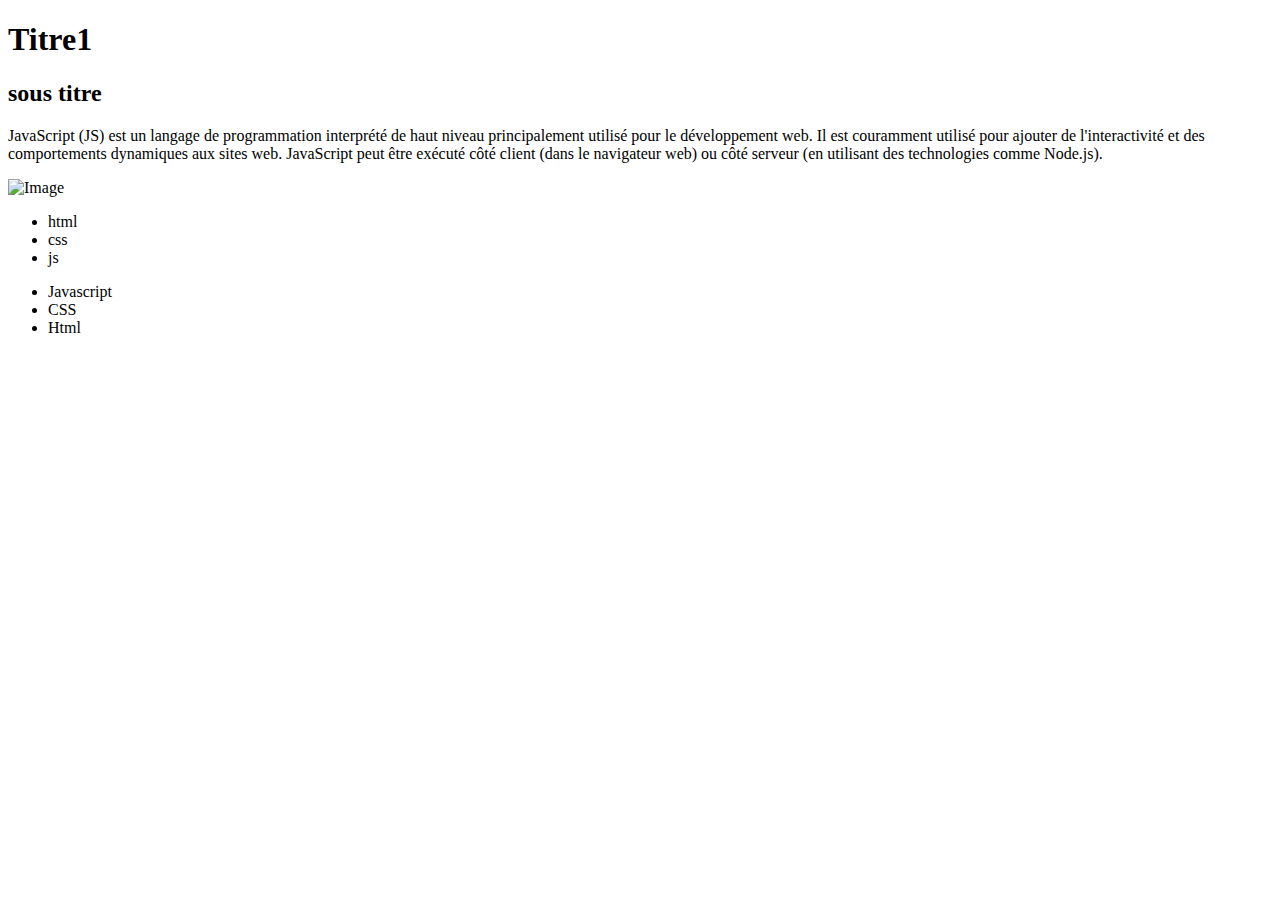
==== index.html @ aefcbf4f "Merge pull request #2 from aminezouhaid/maha" ====
<!DOCTYPE html>
<html lang="en">
<head>
    <meta charset="UTF-8">
    <meta name="viewport" content="width=device-width, initial-scale=1.0">
    <title>Document</title>
</head>
<body>
  <section>
    <h1>Titre1</h1>
    <h2>sous titre</h2>
    <p>JavaScript (JS) est un langage de programmation interprété de haut niveau principalement utilisé pour le développement web. Il est couramment utilisé pour ajouter de l'interactivité et des comportements dynamiques aux sites web. JavaScript peut être exécuté côté client (dans le navigateur web) ou côté serveur (en utilisant des technologies comme Node.js).</p>
    <img src="https://th.bing.com/th/id/OIP.iAhcp6m_91O-ClK79h8EQQHaFj?pid=ImgDet&rs=1" alt="Image">
  </section>
<div>
      <ul>
           <li>html</li>
           <li>css</li>
           <li>js</li>


          </ul>
</div>
 
  <div>


       <ul>
           <li> Javascript </li>
           <li> CSS </li>
           <li> Html </li>
       </ul>

  </div>

</body>
</html>
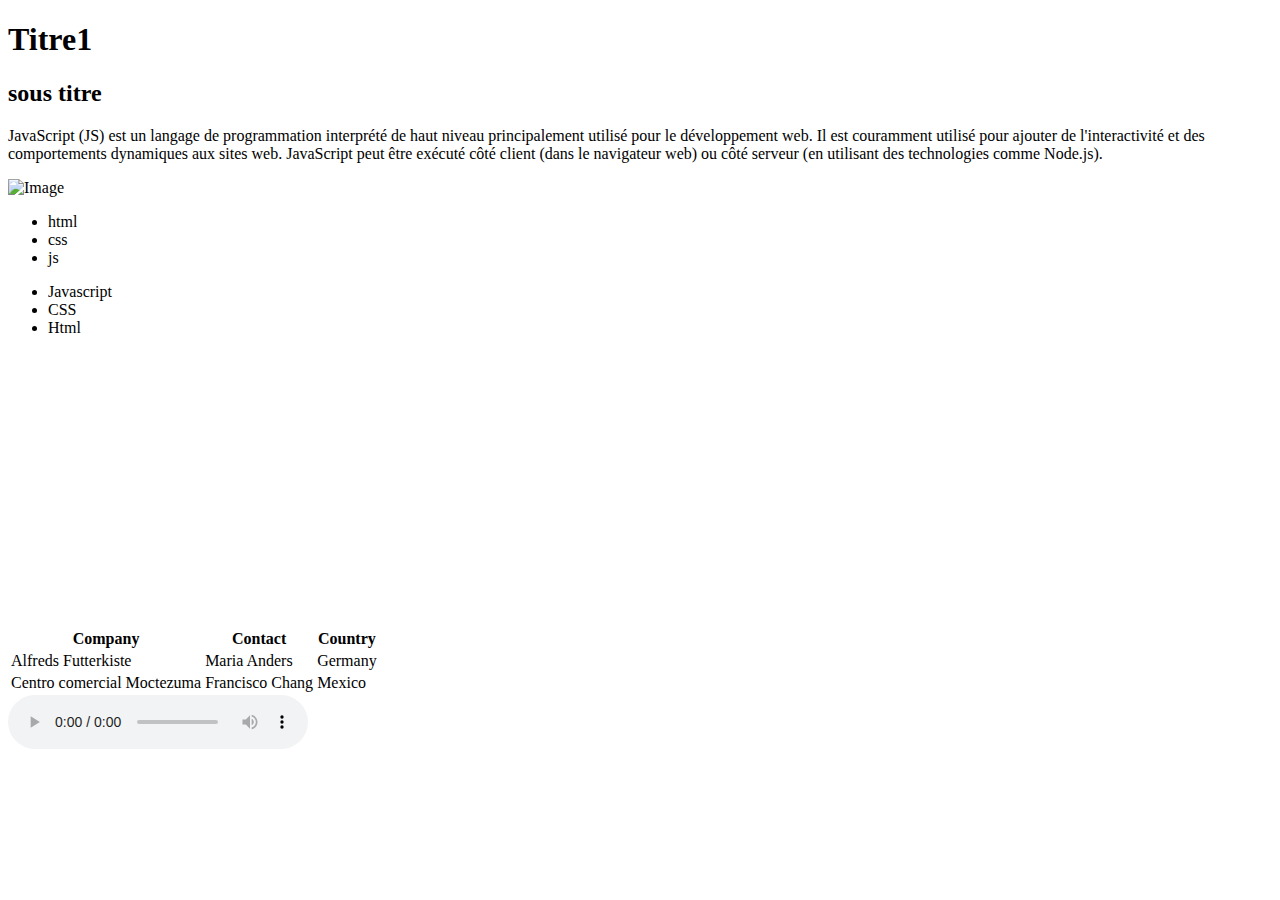
==== commit d5bc2f55: "add div" ====
--- a/index.html
+++ b/index.html
@@ -3,6 +3,7 @@
 <head>
     <meta charset="UTF-8">
     <meta name="viewport" content="width=device-width, initial-scale=1.0">
+   
     <title>Document</title>
 </head>
 <body>
@@ -17,21 +18,42 @@
            <li>html</li>
            <li>css</li>
            <li>js</li>
-
-
-          </ul>
+    </ul>
 </div>
  
   <div>
-
-
-       <ul>
+      <ul>
            <li> Javascript </li>
            <li> CSS </li>
            <li> Html </li>
        </ul>
 
   </div>
+  <div>
+    <iframe width="500" height="270" src="https://www.youtube.com/embed/oCewoDcaihE" title="شرح مبسط ل (HTML) من الصفر في فيديو واحد | formation HTML complet et gratuit" frameborder="0" allow="accelerometer; autoplay; clipboard-write; encrypted-media; gyroscope; picture-in-picture; web-share" allowfullscreen></iframe>
+
+    <table>
+      <tr>
+        <th>Company</th>
+        <th>Contact</th>
+        <th>Country</th>
+      </tr>
+      <tr>
+        <td>Alfreds Futterkiste</td>
+        <td>Maria Anders</td>
+        <td>Germany</td>
+      </tr>
+      <tr>
+        <td>Centro comercial Moctezuma</td>
+        <td>Francisco Chang</td>
+        <td>Mexico</td>
+      </tr>
+    </table>
+
+    <audio controls>
+      <source src="horse.ogg" type="audio/ogg">
+      </audio>
+  </div>
 
 </body>
 </html>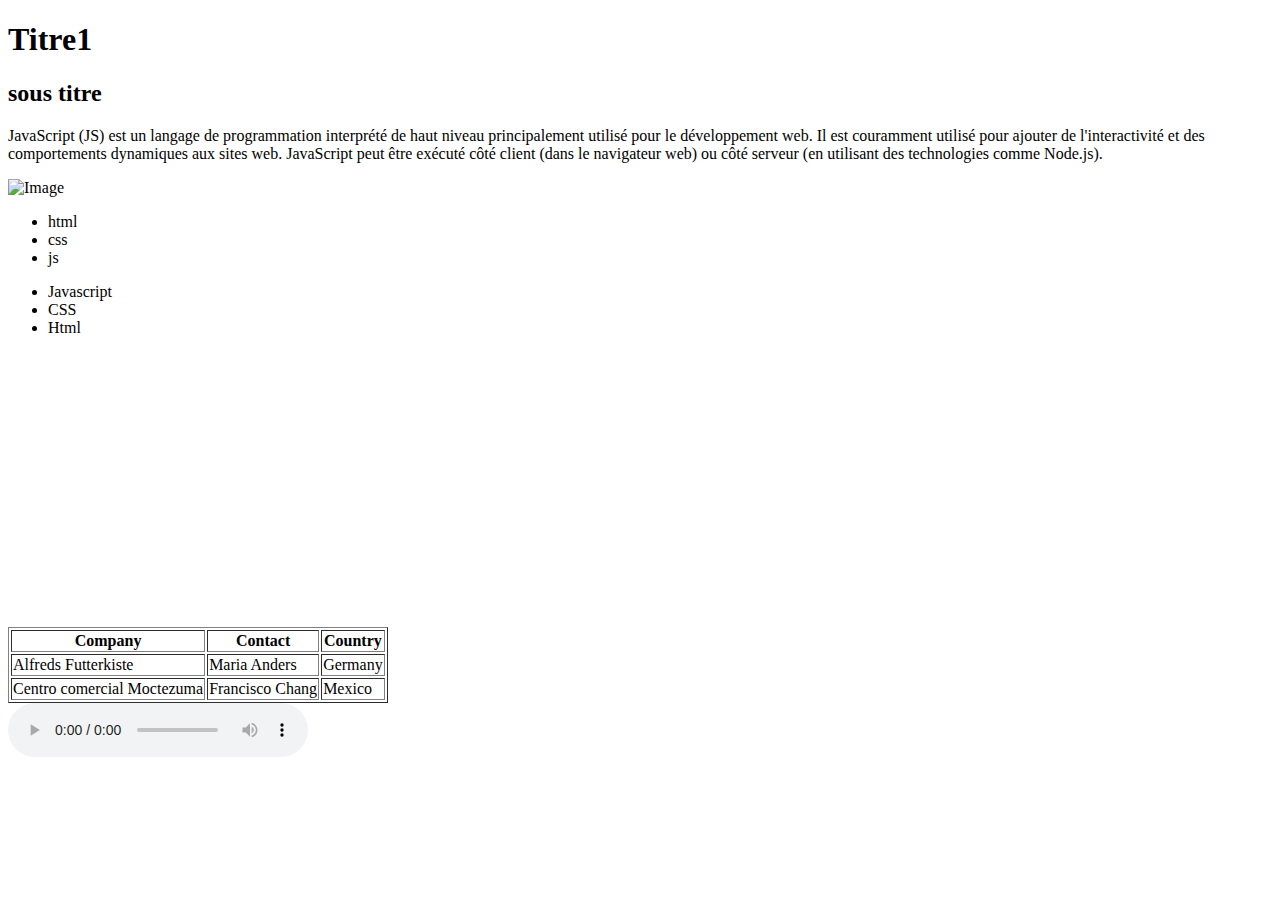
==== commit af179be1: "modif" ====
--- a/index.html
+++ b/index.html
@@ -32,7 +32,7 @@
   <div>
     <iframe width="500" height="270" src="https://www.youtube.com/embed/oCewoDcaihE" title="شرح مبسط ل (HTML) من الصفر في فيديو واحد | formation HTML complet et gratuit" frameborder="0" allow="accelerometer; autoplay; clipboard-write; encrypted-media; gyroscope; picture-in-picture; web-share" allowfullscreen></iframe>
 
-    <table>
+    <table border="1">
       <tr>
         <th>Company</th>
         <th>Contact</th>
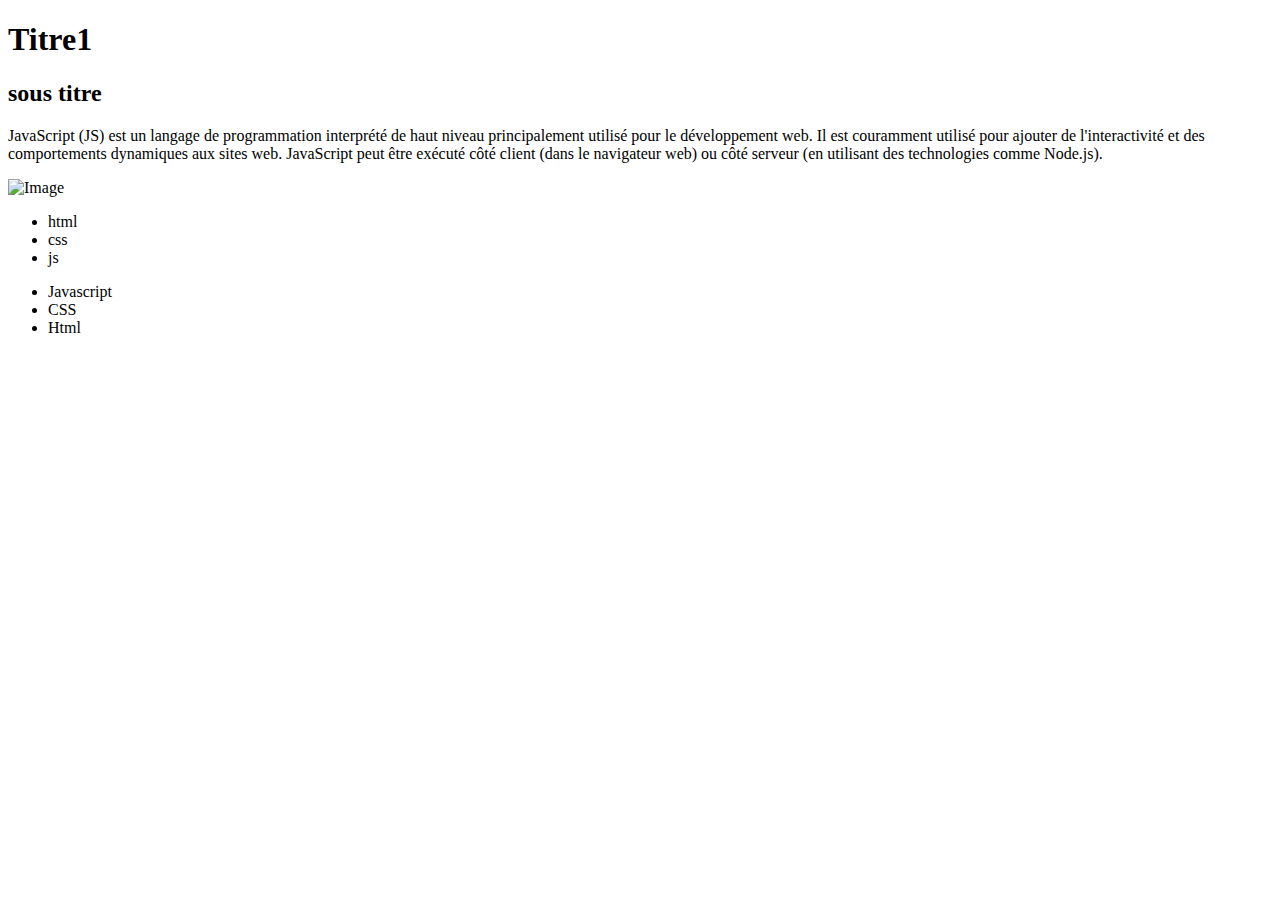
==== commit 2ec3f123: "f" ====
--- a/index.html
+++ b/index.html
@@ -3,13 +3,13 @@
 <head>
     <meta charset="UTF-8">
     <meta name="viewport" content="width=device-width, initial-scale=1.0">
-   
     <title>Document</title>
 </head>
 <body>
   <section>
     <h1>Titre1</h1>
     <h2>sous titre</h2>
+   
     <p>JavaScript (JS) est un langage de programmation interprété de haut niveau principalement utilisé pour le développement web. Il est couramment utilisé pour ajouter de l'interactivité et des comportements dynamiques aux sites web. JavaScript peut être exécuté côté client (dans le navigateur web) ou côté serveur (en utilisant des technologies comme Node.js).</p>
     <img src="https://th.bing.com/th/id/OIP.iAhcp6m_91O-ClK79h8EQQHaFj?pid=ImgDet&rs=1" alt="Image">
   </section>
@@ -18,42 +18,21 @@
            <li>html</li>
            <li>css</li>
            <li>js</li>
-    </ul>
+
+
+          </ul>
 </div>
  
   <div>
-      <ul>
+
+
+       <ul>
            <li> Javascript </li>
            <li> CSS </li>
            <li> Html </li>
        </ul>
 
   </div>
-  <div>
-    <iframe width="500" height="270" src="https://www.youtube.com/embed/oCewoDcaihE" title="شرح مبسط ل (HTML) من الصفر في فيديو واحد | formation HTML complet et gratuit" frameborder="0" allow="accelerometer; autoplay; clipboard-write; encrypted-media; gyroscope; picture-in-picture; web-share" allowfullscreen></iframe>
-
-    <table border="1">
-      <tr>
-        <th>Company</th>
-        <th>Contact</th>
-        <th>Country</th>
-      </tr>
-      <tr>
-        <td>Alfreds Futterkiste</td>
-        <td>Maria Anders</td>
-        <td>Germany</td>
-      </tr>
-      <tr>
-        <td>Centro comercial Moctezuma</td>
-        <td>Francisco Chang</td>
-        <td>Mexico</td>
-      </tr>
-    </table>
-
-    <audio controls>
-      <source src="horse.ogg" type="audio/ogg">
-      </audio>
-  </div>
 
 </body>
 </html>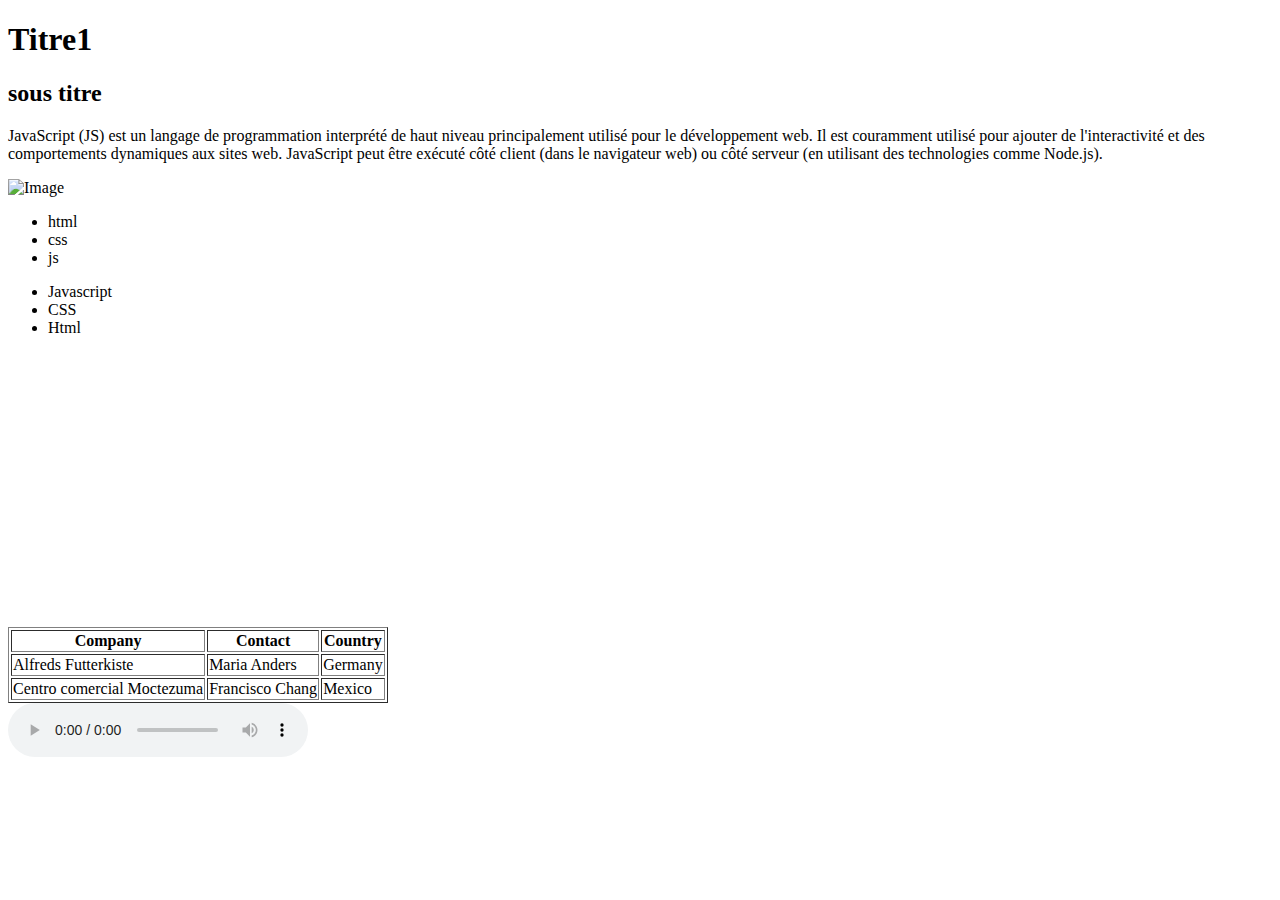
==== commit 141cad69: "Merge pull request #4 from aminezouhaid/yasser" ====
--- a/index.html
+++ b/index.html
@@ -3,13 +3,13 @@
 <head>
     <meta charset="UTF-8">
     <meta name="viewport" content="width=device-width, initial-scale=1.0">
+   
     <title>Document</title>
 </head>
 <body>
   <section>
     <h1>Titre1</h1>
     <h2>sous titre</h2>
-   
     <p>JavaScript (JS) est un langage de programmation interprété de haut niveau principalement utilisé pour le développement web. Il est couramment utilisé pour ajouter de l'interactivité et des comportements dynamiques aux sites web. JavaScript peut être exécuté côté client (dans le navigateur web) ou côté serveur (en utilisant des technologies comme Node.js).</p>
     <img src="https://th.bing.com/th/id/OIP.iAhcp6m_91O-ClK79h8EQQHaFj?pid=ImgDet&rs=1" alt="Image">
   </section>
@@ -18,21 +18,42 @@
            <li>html</li>
            <li>css</li>
            <li>js</li>
-
-
-          </ul>
+    </ul>
 </div>
  
   <div>
-
-
-       <ul>
+      <ul>
            <li> Javascript </li>
            <li> CSS </li>
            <li> Html </li>
        </ul>
 
   </div>
+  <div>
+    <iframe width="500" height="270" src="https://www.youtube.com/embed/oCewoDcaihE" title="شرح مبسط ل (HTML) من الصفر في فيديو واحد | formation HTML complet et gratuit" frameborder="0" allow="accelerometer; autoplay; clipboard-write; encrypted-media; gyroscope; picture-in-picture; web-share" allowfullscreen></iframe>
+
+    <table border="1">
+      <tr>
+        <th>Company</th>
+        <th>Contact</th>
+        <th>Country</th>
+      </tr>
+      <tr>
+        <td>Alfreds Futterkiste</td>
+        <td>Maria Anders</td>
+        <td>Germany</td>
+      </tr>
+      <tr>
+        <td>Centro comercial Moctezuma</td>
+        <td>Francisco Chang</td>
+        <td>Mexico</td>
+      </tr>
+    </table>
+
+    <audio controls>
+      <source src="horse.ogg" type="audio/ogg">
+      </audio>
+  </div>
 
 </body>
 </html>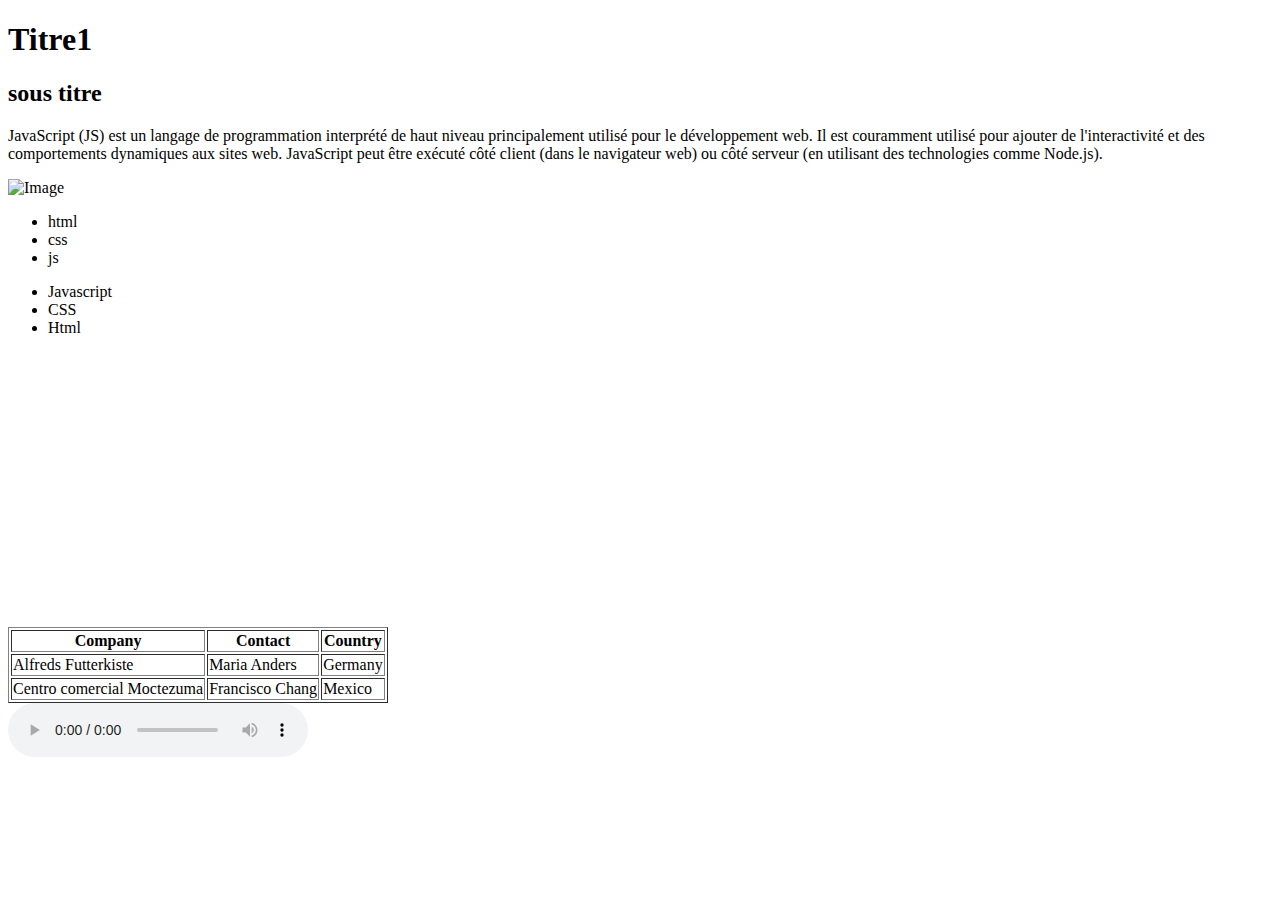
==== commit acae52c3: "Merge branch 'main' into mario" ====
--- a/index.html
+++ b/index.html
@@ -10,6 +10,7 @@
   <section>
     <h1>Titre1</h1>
     <h2>sous titre</h2>
+   
     <p>JavaScript (JS) est un langage de programmation interprété de haut niveau principalement utilisé pour le développement web. Il est couramment utilisé pour ajouter de l'interactivité et des comportements dynamiques aux sites web. JavaScript peut être exécuté côté client (dans le navigateur web) ou côté serveur (en utilisant des technologies comme Node.js).</p>
     <img src="https://th.bing.com/th/id/OIP.iAhcp6m_91O-ClK79h8EQQHaFj?pid=ImgDet&rs=1" alt="Image">
   </section>
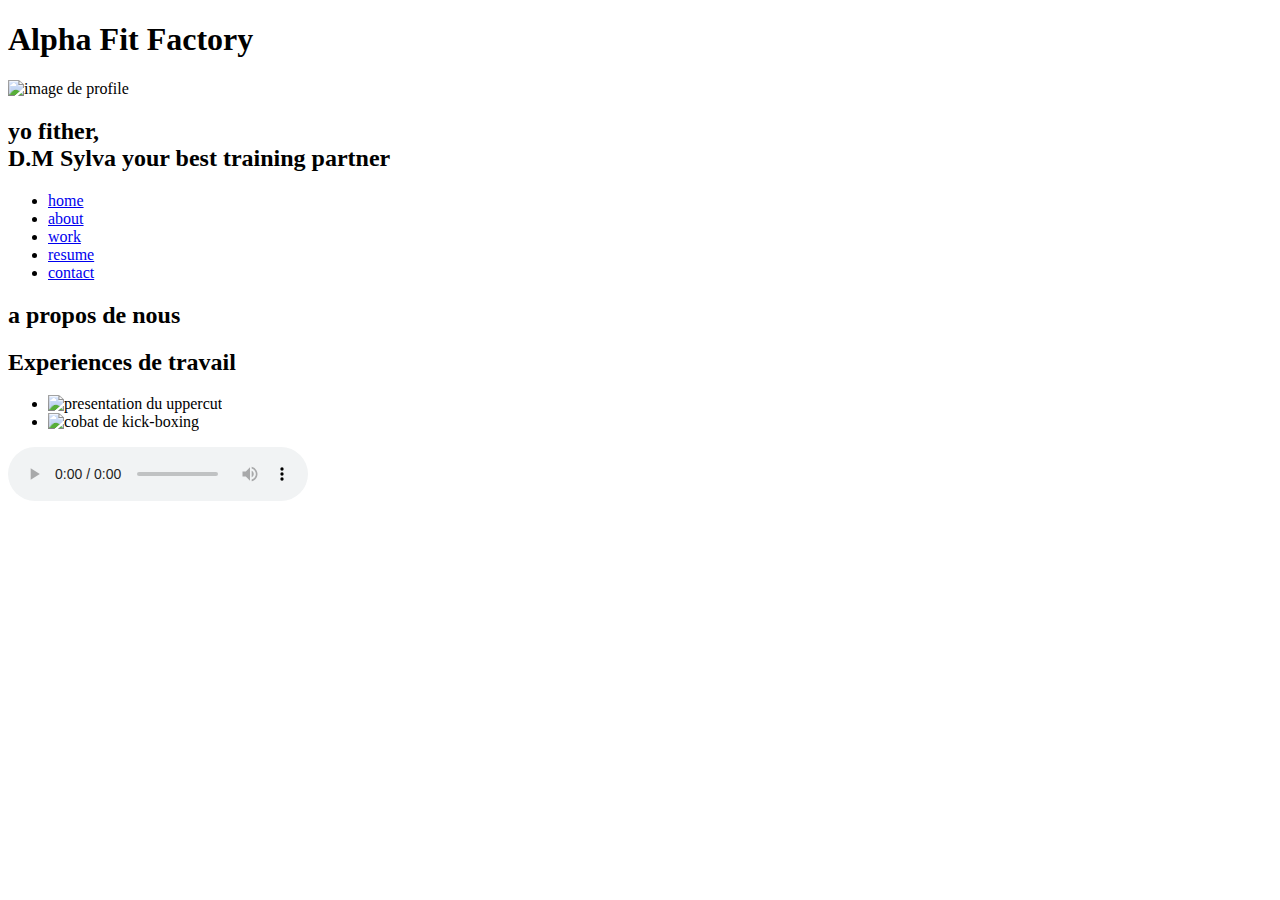
==== commit 355fc7a7: "first commit" ====
--- a/index.html
+++ b/index.html
@@ -6,50 +6,56 @@
    
     <title>Document</title>
 </head>
+<header>
+  
+  <h1 class="main-title">Alpha Fit Factory</h1>
+</header>
+<section class="Welcome">
+    <img src="./images/image de mario 3.png" alt="image de profile">
+    <h2>yo fither, <br><span>D.M Sylva</span> your best training partner</h2>
+</section>
+<nav>
+    <ul>
+        <li>
+            <a href="apropos.html">home</a>
+        </li>
+        <li>
+            <a href="apropos.html">about</a>
+        </li>
+        <li>
+            <a href="apropos.html">work</a>
+        </li>
+        <li>
+            <a href="apropos.html">resume</a>
+        </li>
+        <li>
+          <a href="apropos.html">contact</a>
+      </li>
+    
+    </ul>
+</nav>
+
+
+</header>
 <body>
-  <section>
-    <h1>Titre1</h1>
-    <h2>sous titre</h2>
-   
-    <p>JavaScript (JS) est un langage de programmation interprété de haut niveau principalement utilisé pour le développement web. Il est couramment utilisé pour ajouter de l'interactivité et des comportements dynamiques aux sites web. JavaScript peut être exécuté côté client (dans le navigateur web) ou côté serveur (en utilisant des technologies comme Node.js).</p>
-    <img src="https://th.bing.com/th/id/OIP.iAhcp6m_91O-ClK79h8EQQHaFj?pid=ImgDet&rs=1" alt="Image">
+  
+  <main class="main section">
+    <section class="section">
+      <h2>a propos de nous</h2>
   </section>
-<div>
-      <ul>
-           <li>html</li>
-           <li>css</li>
-           <li>js</li>
-    </ul>
-</div>
- 
-  <div>
-      <ul>
-           <li> Javascript </li>
-           <li> CSS </li>
-           <li> Html </li>
-       </ul>
 
-  </div>
-  <div>
-    <iframe width="500" height="270" src="https://www.youtube.com/embed/oCewoDcaihE" title="شرح مبسط ل (HTML) من الصفر في فيديو واحد | formation HTML complet et gratuit" frameborder="0" allow="accelerometer; autoplay; clipboard-write; encrypted-media; gyroscope; picture-in-picture; web-share" allowfullscreen></iframe>
-
-    <table border="1">
-      <tr>
-        <th>Company</th>
-        <th>Contact</th>
-        <th>Country</th>
-      </tr>
-      <tr>
-        <td>Alfreds Futterkiste</td>
-        <td>Maria Anders</td>
-        <td>Germany</td>
-      </tr>
-      <tr>
-        <td>Centro comercial Moctezuma</td>
-        <td>Francisco Chang</td>
-        <td>Mexico</td>
-      </tr>
-    </table>
+  <section class="section">
+      <h2>Experiences de travail</h2>
+      <ul class="images">
+          <li class="image">
+              <img src="./images/image de presentation boxe.jpeg" alt="presentation du uppercut">
+          </li>
+          <li class="image">
+              <img src="./images/image victoire mario.jpeg" alt="cobat de kick-boxing">
+          </li>
+      </ul>
+  </section>
+  </main>
 
     <audio controls>
       <source src="horse.ogg" type="audio/ogg">
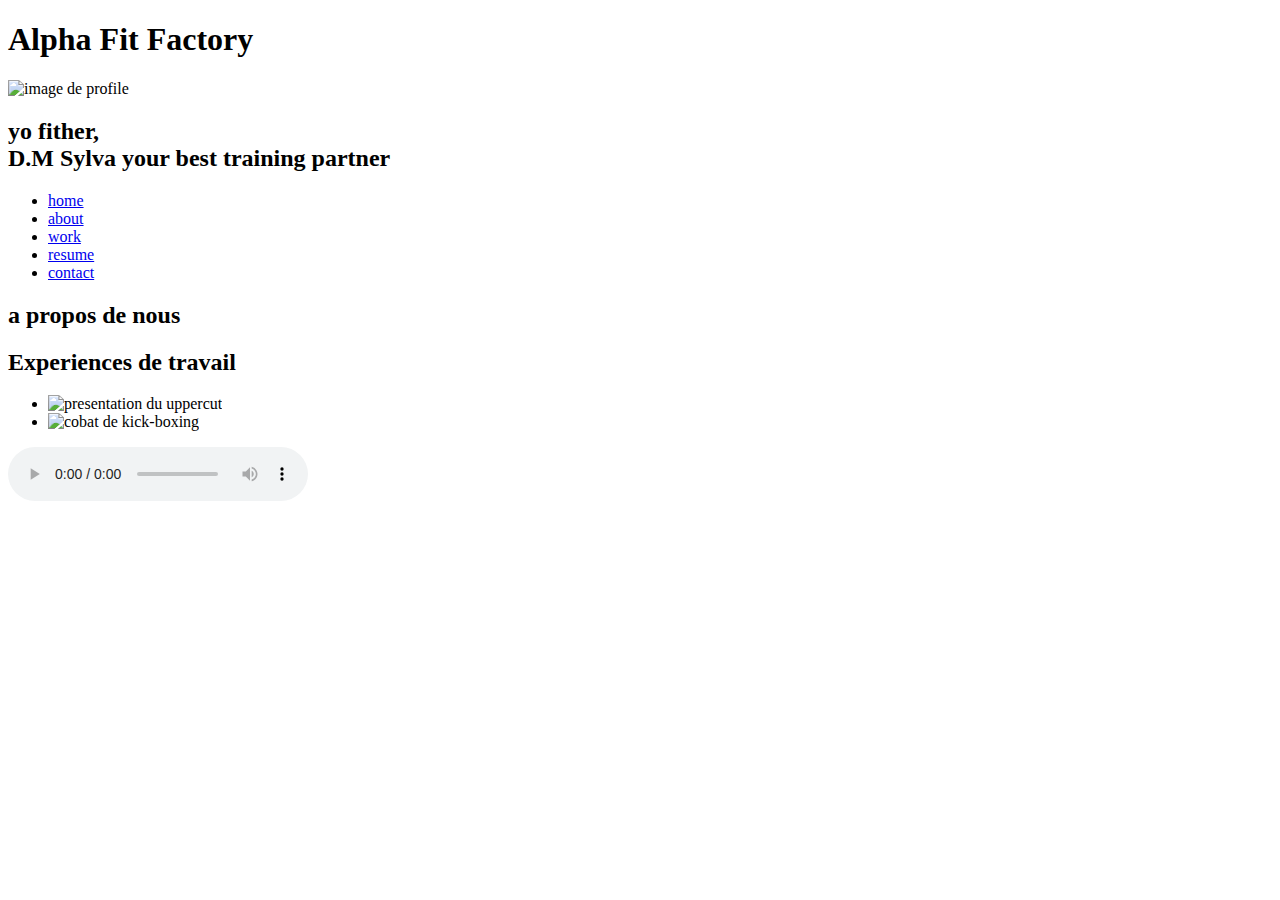
==== commit 02cd852a: "up" ====
--- a/index.html
+++ b/index.html
@@ -63,4 +63,5 @@
   </div>
 
 </body>
+
 </html>